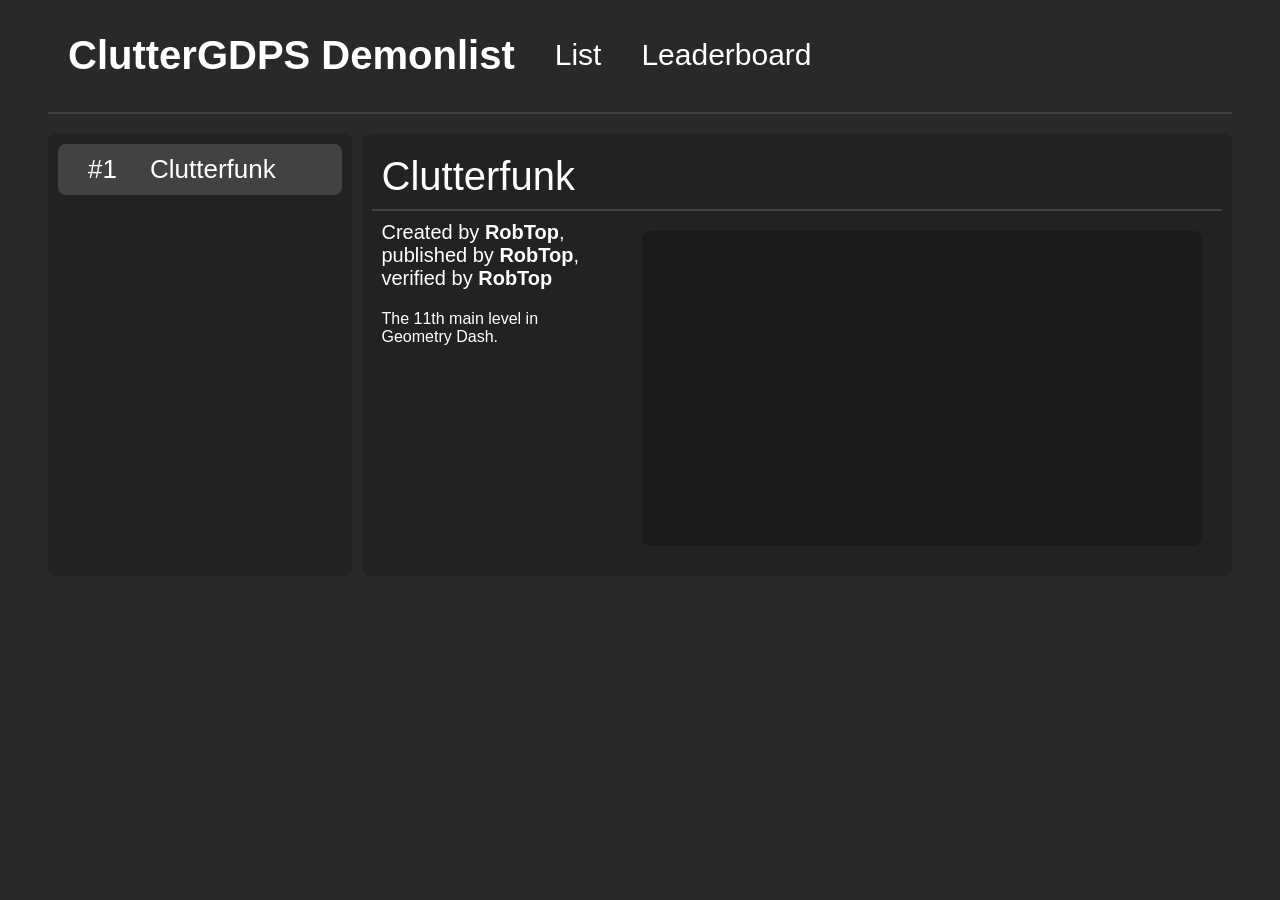
==== list/index.html @ 3cf9341f "that was not supposed to happen lmao" ====
<!DOCTYPE html>
<html>
<head>
  <title>ClutterGDPS Demonlist</title>
  <link rel="stylesheet" type="text/css" href="/list/style.css">
  <script src="/list/script.js" type="text/javascript"></script>
</head>
<body>
  <div class="header">
    <b class="logo">ClutterGDPS Demonlist</b>
    <a href="/list" class="hlink">List</a>
    <a href="/list/leaderboard" class="hlink">Leaderboard</a>
  </div>
  <div class="main">
    <div class="list" id="list"></div>
    <div class="level" id="level"></div>
  </div>
</body>
</html>
---- list/style.css ----
body {
  background-color: #292929;
  color: white;
  font-family: "Raleway", sans-serif;
  padding: 10px 40px;
}
a.hlink {
  text-decoration: none;
  font-size: 30px;
  padding: 10px;
  border-radius: 5px;
  color: white;
  transition-duration: 0.4s;
  margin: 10px;
}
a.hlink:hover {
  background-color: #333333;
  font-size: 36px;
  margin: 7px;
}
.header {
  border-bottom: 2px solid #424242;
  padding-bottom: 20px;
  display: flex;
  align-items: center;
}
.logo {
  font-size: 40px;
  padding-left: 20px;
  padding-right: 20px;
}
.main {
  display: flex;
  margin-top: 20px;
}
.list {
  flex: 25%;
  background-color: #222222;
  border-radius: 8px;
  padding: 10px;
  margin-right: 10px;
  overflow-y: auto;
}
#level {
  flex: 75%;
  background-color: #222222;
  border-radius: 8px;
  padding: 10px;
}
.item {
  font-size: 26px;
  background-color: #292929;
  border-radius: 8px;
  margin-bottom: 15px;
  padding: 10px;
  transition-duration: 0.4s;
}
.item:hover {
  background-color: #424242;
  cursor: pointer;
}
.selected {
  background-color: #424242;
}
.rank {
  margin-left: 20px;
  margin-right: 60px;
  display: inline-block;
  width: 2px;
}
.name {
  display: inline-block;
}
.levelname {
  font-size: 40px;
  padding: 10px;
  border-bottom: 2px solid #424242;
}
.cpvlabel {
  font-size: 20px;
  padding: 10px;
}
.lowerdiv {
  display: flex;
  justify-content: center;
}
.detailsdiv {
  flex: 66.54%;
}
.recordsdiv {
  flex: 33.46%;
}
.desc {
  padding: 10px;
}
.video {
  display: flex;
  margin: 20px;
  border: hidden;
  border-radius: 8px;
  background-color: #1a1a1a;
  font-size: 20px;
  justify-content: center;
  align-items: center;
  width: 560px;
  height: 315px;
}

/* stuff for mobile */
@media (width <=900px) {
  .lowerdiv {
    flex-direction: column;
  }
  .video {
    width: 95%;
  }
}
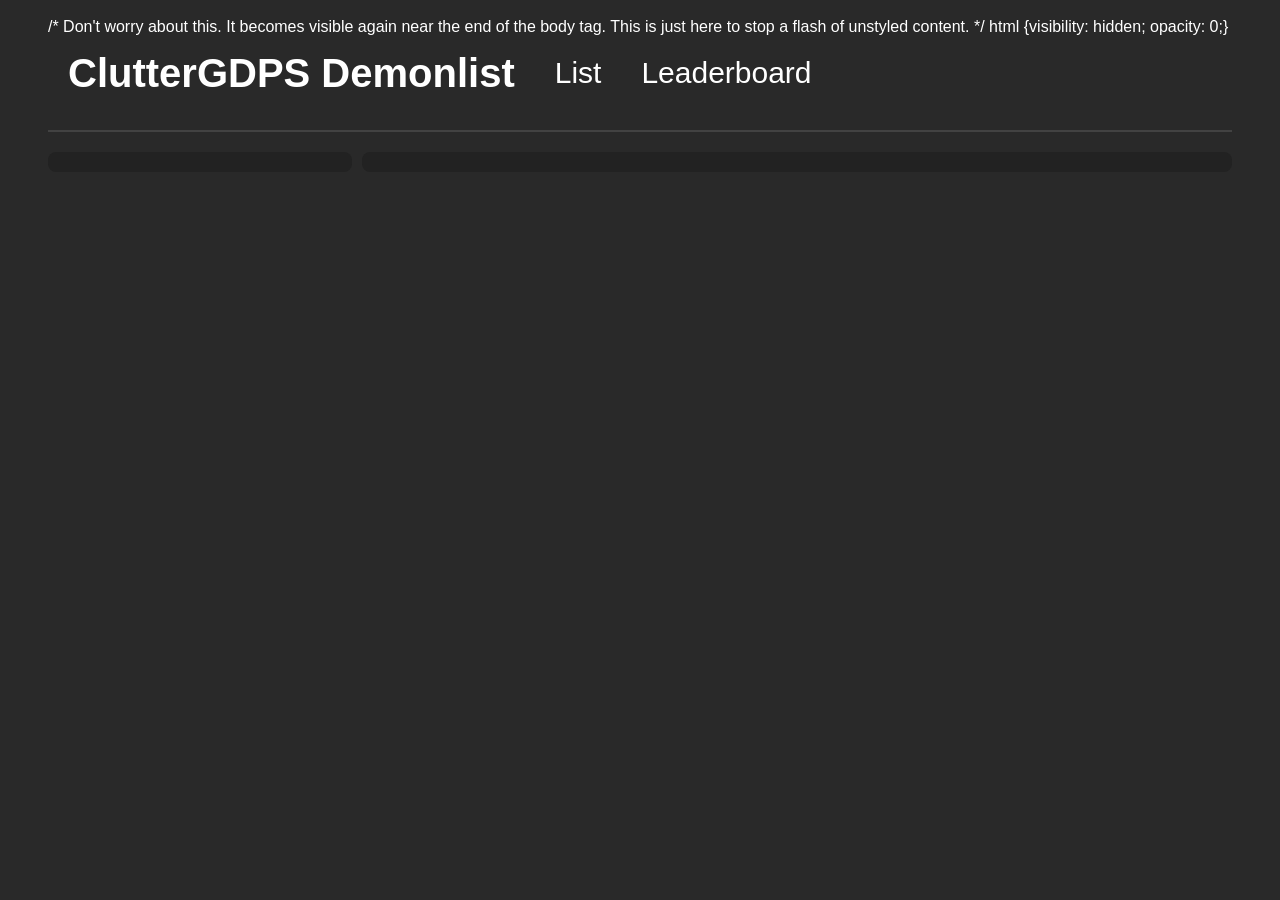
==== commit 7a31bd2f: "okay" ====
--- a/list/index.html
+++ b/list/index.html
@@ -1,7 +1,23 @@
 <!DOCTYPE html>
-<html>
+<html lang="en">
 <head>
+  <meta charset="UTF-8">
+  <meta name="viewport" content="width=device-width, initial-scale=1.0">
+  <!-- OpenGraph metadata (https://ogp.me) -->
+  <meta property="og:title" content="ClutterGDPS Demonlist">
+  <meta property="og:type" content="website">
+  <meta property="og:url" content="https://cluttergdps.vercel.app/list/">
+  <meta property="og:description" content="The official demonlist for the ClutterGDPS.">
+  <meta property="og:determiner" content="the">
+  <meta property="og:locale" content="en_GB">
+  <meta property="og:site_name" content="ClutterGDPS">
   <title>ClutterGDPS Demonlist</title>
+
+  <!-- ...then our scripts and styles. -->
+    /* Don't worry about this. It becomes visible again near the end of the body tag.
+      This is just here to stop a flash of unstyled content. */
+    html {visibility: hidden; opacity: 0;}
+  </style>
   <link rel="stylesheet" type="text/css" href="/list/style.css">
   <script src="/list/script.js" type="text/javascript"></script>
 </head>
@@ -15,5 +31,9 @@
     <div class="list" id="list"></div>
     <div class="level" id="level"></div>
   </div>
+  <style>
+    /* Become visible now that the page's loaded (this will always be the last thing to load) */
+    html {visibility: visible; opacity: 1;}
+  </style>
 </body>
 </html>
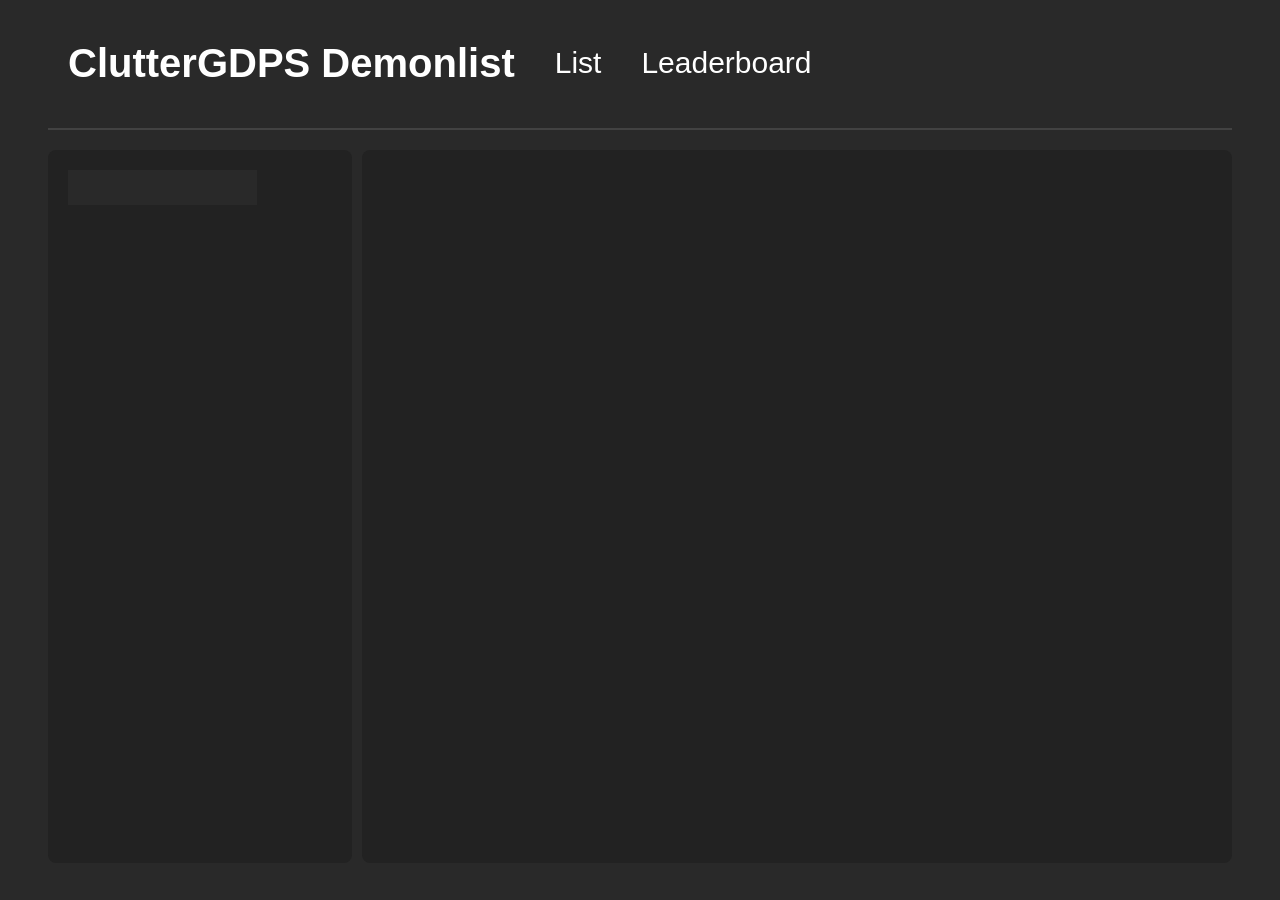
==== commit fd800f7e: "uhm" ====
--- a/list/index.html
+++ b/list/index.html
@@ -13,13 +13,13 @@
   <meta property="og:site_name" content="ClutterGDPS">
   <title>ClutterGDPS Demonlist</title>
 
-  <!-- ...then our scripts and styles. -->
+  <style>
     /* Don't worry about this. It becomes visible again near the end of the body tag.
       This is just here to stop a flash of unstyled content. */
     html {visibility: hidden; opacity: 0;}
   </style>
   <link rel="stylesheet" type="text/css" href="/list/style.css">
-  <script src="/list/script.js" type="text/javascript"></script>
+  <script src="/list/script.js" type="text/javascript" defer></script>
 </head>
 <body>
   <div class="header">
@@ -28,12 +28,16 @@
     <a href="/list/leaderboard" class="hlink">Leaderboard</a>
   </div>
   <div class="main">
-    <div class="list" id="list"></div>
-    <div class="level" id="level"></div>
+    <div id="list">
+      <div style="display: flex;">
+        <input id="search"></input>
+      </div>
+    </div>
+    <div id="level"></div>
   </div>
   <style>
     /* Become visible now that the page's loaded (this will always be the last thing to load) */
     html {visibility: visible; opacity: 1;}
   </style>
 </body>
-</html>
+</html>
--- a/list/style.css
+++ b/list/style.css
@@ -10,7 +10,7 @@
   padding: 10px;
   border-radius: 5px;
   color: white;
-  transition-duration: 0.4s;
+  transition: all 0.4s;
   margin: 10px;
 }
 a.hlink:hover {
@@ -23,6 +23,7 @@
   padding-bottom: 20px;
   display: flex;
   align-items: center;
+  min-height: 10vh;
 }
 .logo {
   font-size: 40px;
@@ -33,13 +34,21 @@
   display: flex;
   margin-top: 20px;
 }
-.list {
+#list {
   flex: 25%;
   background-color: #222222;
   border-radius: 8px;
   padding: 10px;
   margin-right: 10px;
-  overflow-y: auto;
+  overflow: hidden scroll;
+  height: 77vh;
+}
+#search {
+  padding: 10px;
+  margin: 10px;
+  background-color: #292929;
+  border: none;
+  &:focus-visible {border: none;}
 }
 #level {
   flex: 75%;
@@ -83,6 +92,7 @@
 .lowerdiv {
   display: flex;
   justify-content: center;
+  padding-top: 10px;
 }
 .detailsdiv {
   flex: 66.54%;
@@ -107,11 +117,11 @@
 }
 
 /* stuff for mobile */
-@media (width <=900px) {
+@media (width <= 1100px) {
   .lowerdiv {
     flex-direction: column;
   }
   .video {
     width: 95%;
   }
-}
+}
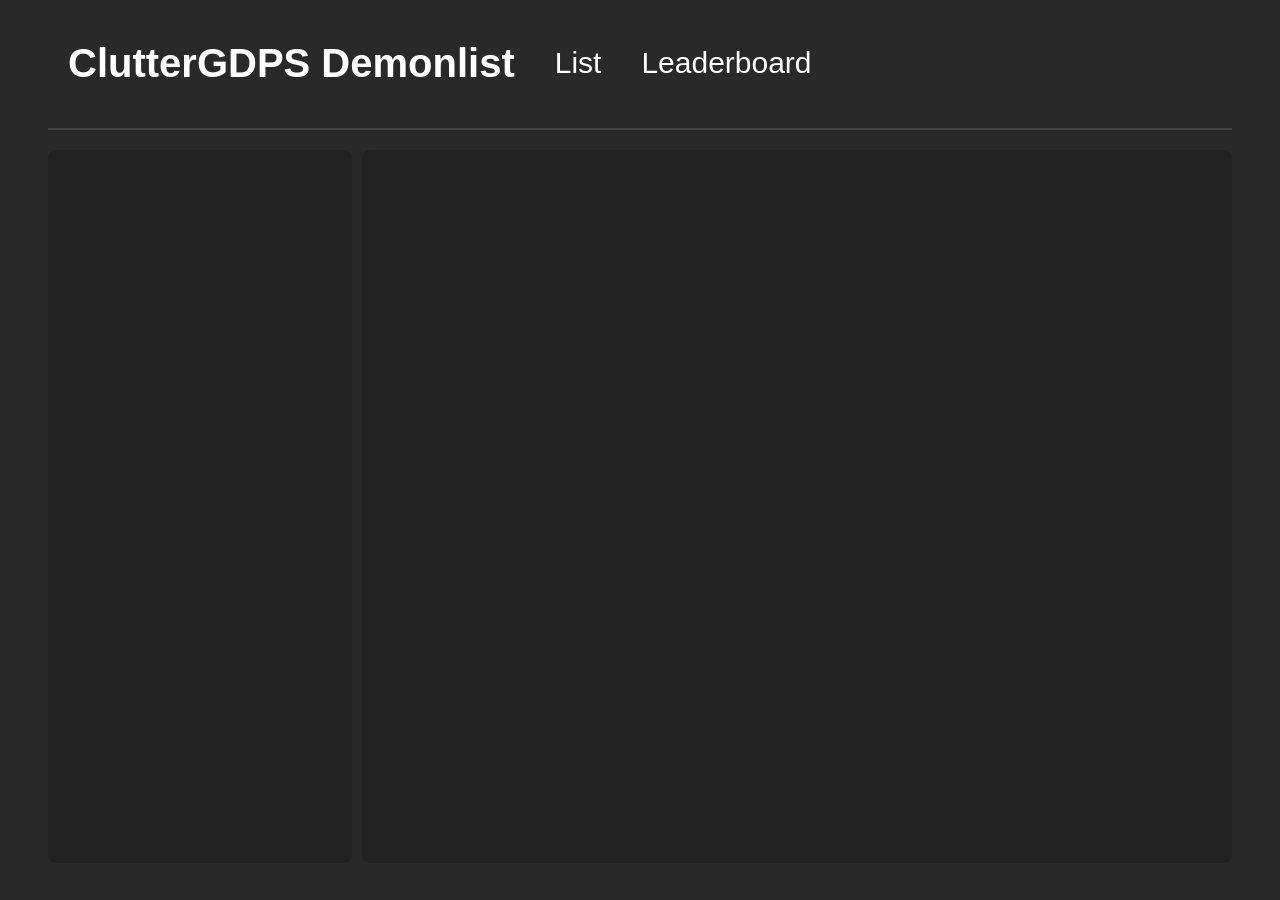
==== commit db6d5968: "revert that xd" ====
--- a/list/index.html
+++ b/list/index.html
@@ -28,11 +28,7 @@
     <a href="/list/leaderboard" class="hlink">Leaderboard</a>
   </div>
   <div class="main">
-    <div id="list">
-      <div style="display: flex;">
-        <input id="search"></input>
-      </div>
-    </div>
+    <div id="list"></div>
     <div id="level"></div>
   </div>
   <style>
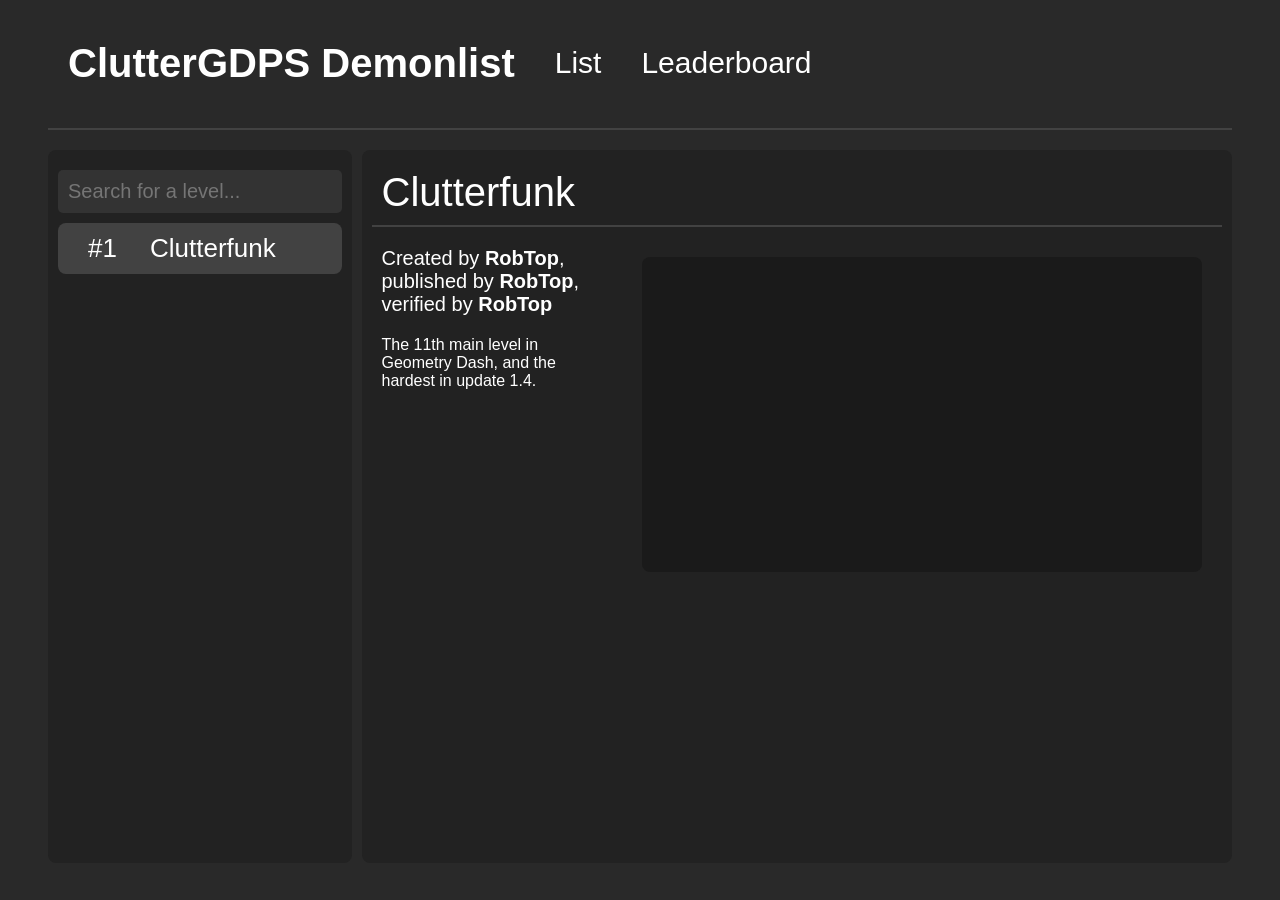
==== commit 6eb3b9ed: "search functionality woo!!" ====
--- a/list/index.html
+++ b/list/index.html
@@ -28,7 +28,10 @@
     <a href="/list/leaderboard" class="hlink">Leaderboard</a>
   </div>
   <div class="main">
-    <div id="list"></div>
+    <div id="list">
+      <input id="search" placeholder="Search for a level..."></input>
+      <p id="empty" style="display: none;"><i>Nothing was found...</i></p>
+    </div>
     <div id="level"></div>
   </div>
   <style>
--- a/list/style.css
+++ b/list/style.css
@@ -42,13 +42,24 @@
   margin-right: 10px;
   overflow: hidden scroll;
   height: 77vh;
+  display: flex;
+  flex-direction: column;
+}
+#empty {
+  color: #666;
+  text-align: center;
 }
 #search {
   padding: 10px;
-  margin: 10px;
-  background-color: #292929;
+  margin: 10px 0;
+  background-color: #333333;
   border: none;
-  &:focus-visible {border: none;}
+  border-radius: 5px;
+  color: white;
+  font-family: "Raleway", sans-serif;
+  font-size: 20px;
+
+  &:focus {outline: 1px solid white;}
 }
 #level {
   flex: 75%;
@@ -63,10 +74,11 @@
   margin-bottom: 15px;
   padding: 10px;
   transition-duration: 0.4s;
-}
-.item:hover {
-  background-color: #424242;
-  cursor: pointer;
+
+  &:hover {
+    background-color: #424242;
+    cursor: pointer;
+  }
 }
 .selected {
   background-color: #424242;
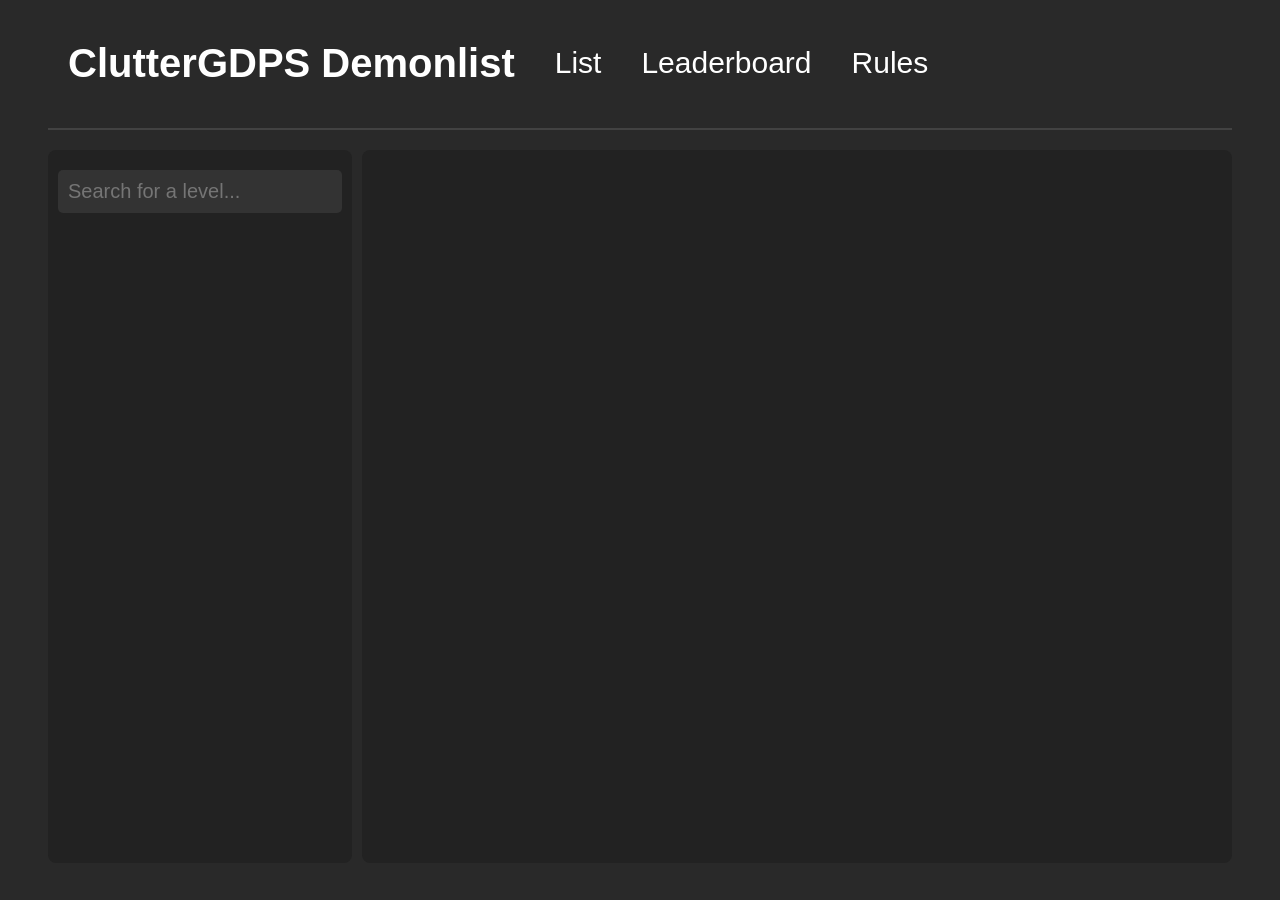
==== commit c06c219f: "add rules in header" ====
--- a/list/index.html
+++ b/list/index.html
@@ -7,7 +7,7 @@
   <meta property="og:title" content="ClutterGDPS Demonlist">
   <meta property="og:type" content="website">
   <meta property="og:url" content="https://cluttergdps.vercel.app/list/">
-  <meta property="og:description" content="The official demonlist for the ClutterGDPS.">
+  <meta property="og:description" content="The official demonlist for ClutterGDPS.">
   <meta property="og:determiner" content="the">
   <meta property="og:locale" content="en_GB">
   <meta property="og:site_name" content="ClutterGDPS">
@@ -26,6 +26,7 @@
     <b class="logo">ClutterGDPS Demonlist</b>
     <a href="/list" class="hlink">List</a>
     <a href="/list/leaderboard" class="hlink">Leaderboard</a>
+    <a href="/list/rules" class="hlink">Rules</a>
   </div>
   <div class="main">
     <div id="list">
@@ -39,4 +40,4 @@
     html {visibility: visible; opacity: 1;}
   </style>
 </body>
-</html>+</html>
